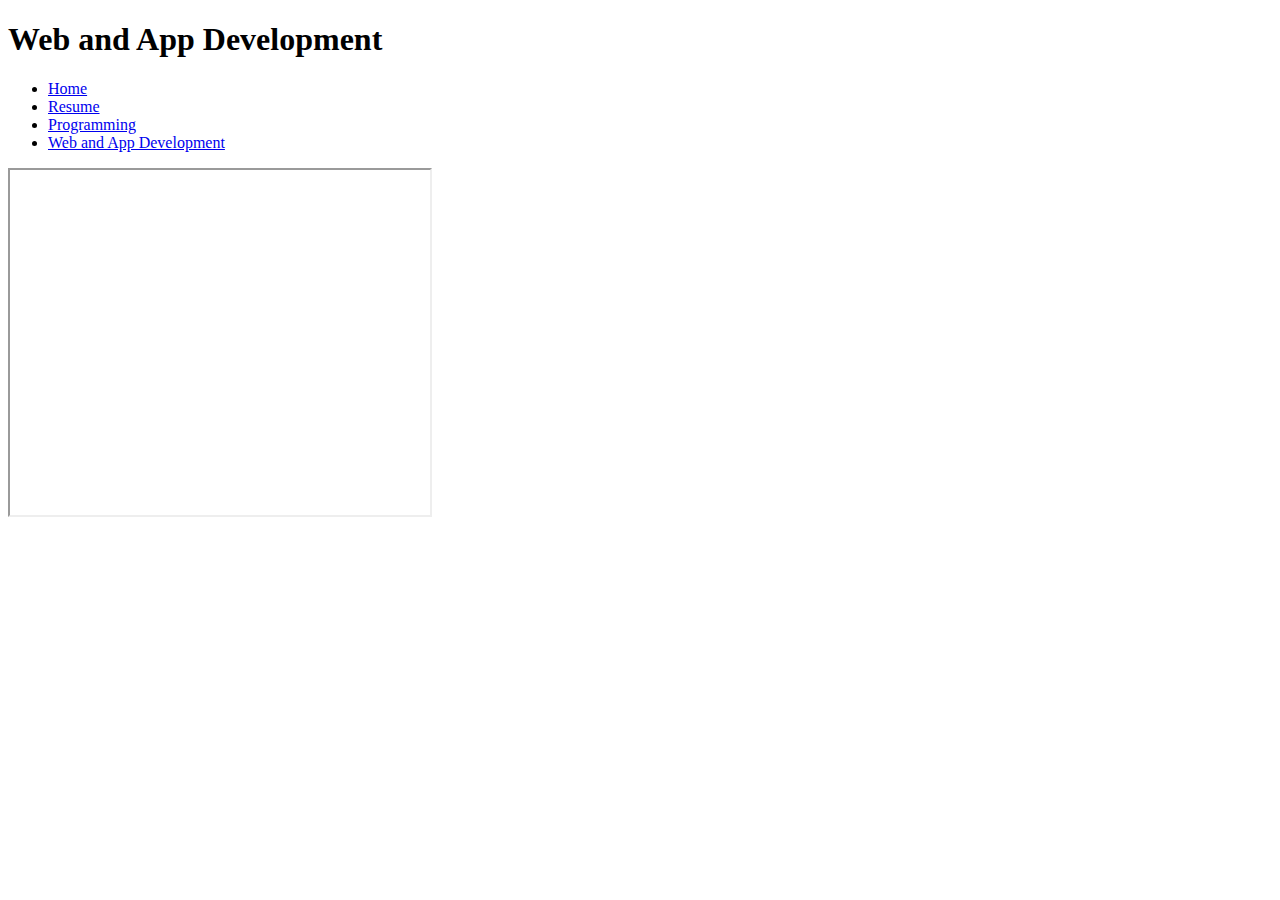
==== templates/development.html @ 8635e6c5 "in process" ====
<!doctype html>
<html lang="en">
  <head>
    <!-- Required meta tags -->
    <meta charset="utf-8">
    <meta name="viewport" content="width=device-width, initial-scale=1">

    <link href="https://cdn.jsdelivr.net/npm/bootstrap@5.1.0/dist/css/bootstrap.min.css" rel="stylesheet" integrity="sha384-KyZXEAg3QhqLMpG8r+8fhAXLRk2vvoC2f3B09zVXn8CA5QIVfZOJ3BCsw2P0p/We" crossorigin="anonymous">
    <link rel="stylesheet" href="{{url_for('static',filename='css/portfolio.css')}}">
    


    
    <!-- Title -->
    <title>Home</title>
  </head>
  <body>

    <!-- Title -->
    <h1>Web and App Development</h1>
    <p></p>
    <!-- Nav -->    
    <ul class="nav justify-content-center">
        <li class="nav-item">
          <a class="nav-link" href="/">Home</a>
        </li>
        <li class="nav-item">
          <a class="nav-link" href="/resume">Resume</a>
        </li>
        <li class="nav-item">
          <a class="nav-link" href="/programming">Programming</a>
        </li>
        <li class="nav-item">
          <a class="nav-link" href="/development">Web and App Development</a>
        </li>
      </ul>


      <div class="text-center">
      <iframe width="420" height="345" src="https://www.youtube.com/embed/tgbNymZ7vqY">
      </iframe>    
      </div>
        

     

    <!-- Optional JavaScript; choose one of the two! -->

    <!-- Option 1: Bootstrap Bundle with Popper -->
    <script src="https://cdn.jsdelivr.net/npm/bootstrap@5.1.3/dist/js/bootstrap.bundle.min.js" integrity="sha384-ka7Sk0Gln4gmtz2MlQnikT1wXgYsOg+OMhuP+IlRH9sENBO0LRn5q+8nbTov4+1p" crossorigin="anonymous"></script>

    <!-- Option 2: Separate Popper and Bootstrap JS -->
    <!--
    <script src="https://cdn.jsdelivr.net/npm/@popperjs/core@2.10.2/dist/umd/popper.min.js" integrity="sha384-7+zCNj/IqJ95wo16oMtfsKbZ9ccEh31eOz1HGyDuCQ6wgnyJNSYdrPa03rtR1zdB" crossorigin="anonymous"></script>
    <script src="https://cdn.jsdelivr.net/npm/bootstrap@5.1.3/dist/js/bootstrap.min.js" integrity="sha384-QJHtvGhmr9XOIpI6YVutG+2QOK9T+ZnN4kzFN1RtK3zEFEIsxhlmWl5/YESvpZ13" crossorigin="anonymous"></script>
    -->
  </body>
</html>
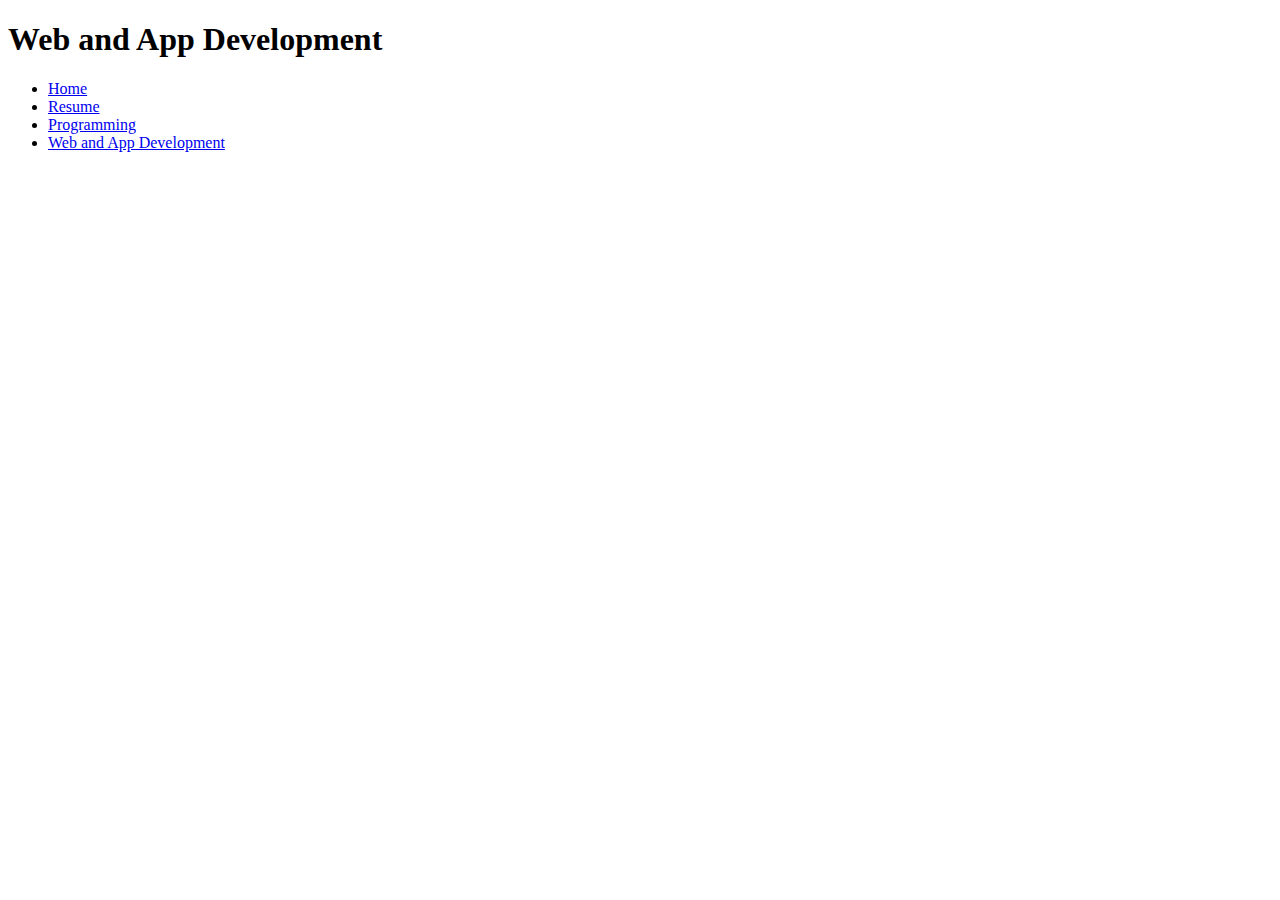
==== commit 97447ccd: "" ====
--- a/templates/development.html
+++ b/templates/development.html
@@ -37,8 +37,7 @@
 
 
       <div class="text-center">
-      <iframe width="420" height="345" src="https://www.youtube.com/embed/tgbNymZ7vqY">
-      </iframe>    
+         
       </div>
         
 
